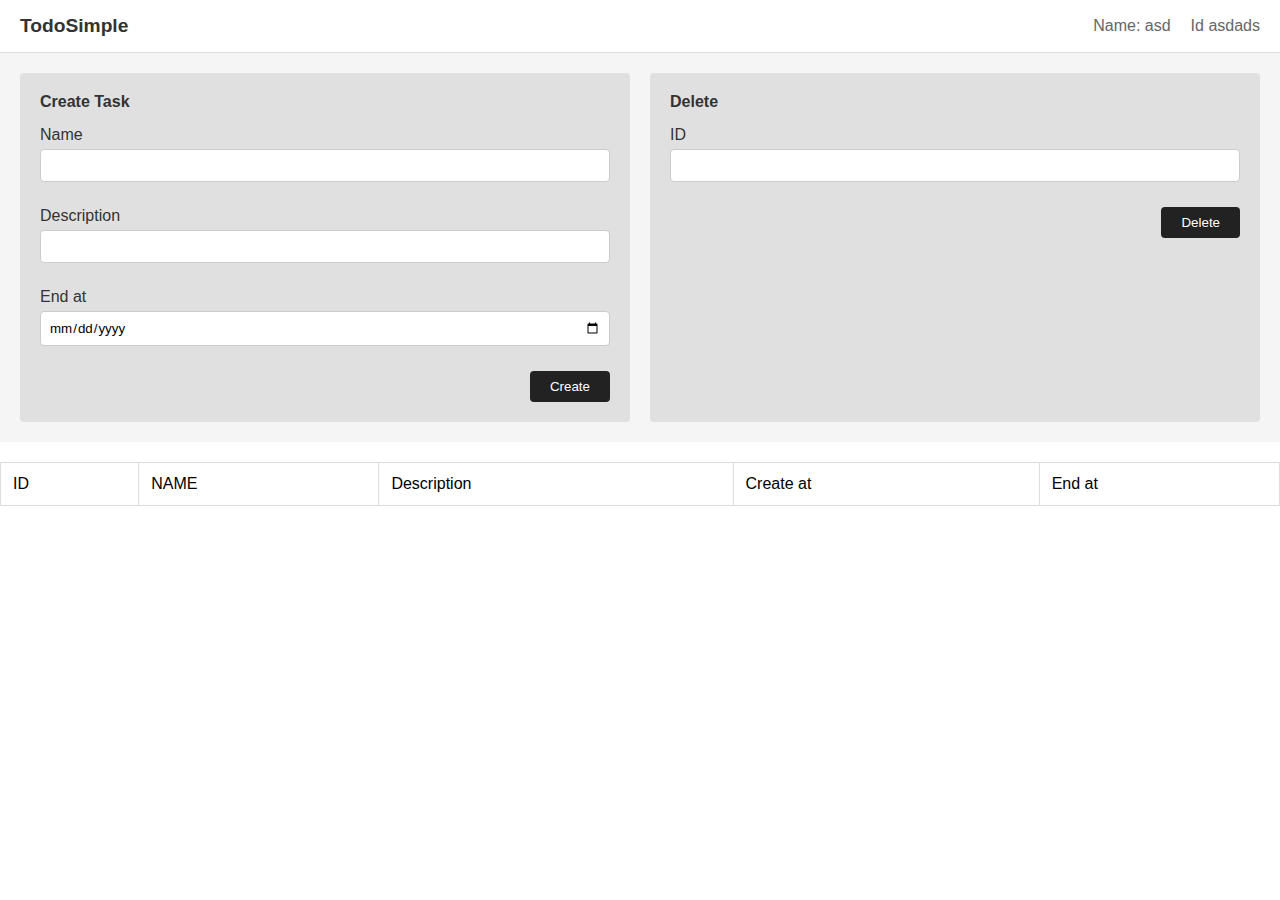
==== view/homePage.html @ a4b6ffda "Refactory front-end design and script" ====
<!DOCTYPE html>
<html lang="en">
<head>
    <meta charset="UTF-8">
    <meta name="viewport" content="width=device-width, initial-scale=1.0">
    <title>TodoSimple</title>
    <link rel="stylesheet" href="css/home.css">
</head>
<body>
    <nav class="navbar">
        <a href="#" class="navbar-brand">TodoSimple</a>
        <div class="navbar-nav">
            <a href="#" id="user-name" class="nav-link">Name: asd</a>
            <a href="#" id="user-id" class="nav-link">Id asdads</a>
        </div>
    </nav>

    <div class="container">
        <div class="section">
            <h2 class="section-title">Create Task</h2>
            <form id="createTaskForm">
                <div class="form-group">
                    <label for="name">Name</label>
                    <input type="text" id="name" name="name" required>
                </div>
                <div class="form-group">
                    <label for="description">Description</label>
                    <input type="text" id="description" name="description" required>
                </div>
                <div class="form-group">
                    <label for="end-at">End at</label>
                    <input type="date" id="end-at" name="end-at" date required>
                </div>
                <button type="submit" class="btn">Create</button>
            </form>
        </div>

        <div class="section">
            <h2 class="section-title">Delete</h2>
            <form id="deleteTaskForm">
                <div class="form-group">
                    <label for="taskId">ID</label>
                    <input type="text" id="taskId" name="taskId" required>
                </div>
                <button type="submit" class="btn">Delete</button>
            </form>
        </div>
    </div>

    <table class="task-table">
        <thead>
            <tr>
                <th>ID</th>
                <th>NAME</th>
                <th>Description</th>
                <th>Create at</th>
                <th>End at</th>
            </tr>
        </thead>
        <tbody id="taskTableBody">
            <!-- Tasks will be inserted here by JavaScript -->
        </tbody>
    </table>

    <script src="js/main.js"></script>
</body>
</html>
---- view/css/home.css ----
* {
  margin: 0;
  padding: 0;
  box-sizing: border-box;
  font-family: Arial, sans-serif;
}

.navbar {
  background-color: white;
  padding: 15px 20px;
  border-bottom: 1px solid #e0e0e0;
  display: flex;
  justify-content: space-between;
  align-items: center;
}

.navbar-brand {
  font-size: 1.2rem;
  font-weight: bold;
  color: #333;
  text-decoration: none;
}

.navbar-nav {
  display: flex;
  gap: 20px;
}

.nav-link {
  color: #666;
  text-decoration: none;
}

.container {
  padding: 20px;
  display: grid;
  grid-template-columns: 1fr 1fr;
  gap: 20px;
  background-color: #f5f5f5;
}

.section {
  background-color: #e0e0e0;
  padding: 20px;
  border-radius: 4px;
}

.section-title {
  font-size: 1rem;
  margin-bottom: 15px;
  color: #333;
}

.form-group {
  margin-bottom: 15px;
}

.form-group label {
  display: block;
  margin-bottom: 5px;
  color: #333;
}

.form-group input {
  width: 100%;
  padding: 8px;
  border: 1px solid #ccc;
  border-radius: 4px;
  margin-bottom: 10px;
}

.btn {
  padding: 8px 20px;
  border: none;
  border-radius: 4px;
  cursor: pointer;
  background-color: #222;
  color: white;
  float: right;
}

.task-table {
  width: 100%;
  border-collapse: collapse;
  margin-top: 20px;
  background-color: white;
}

.task-table th,
.task-table td {
  padding: 12px;
  text-align: left;
  border: 1px solid #ddd;
}

.task-table th {
  background-color: white;
  font-weight: normal;
}

.task-table tr:hover {
  background-color: #f9f9f9;
}
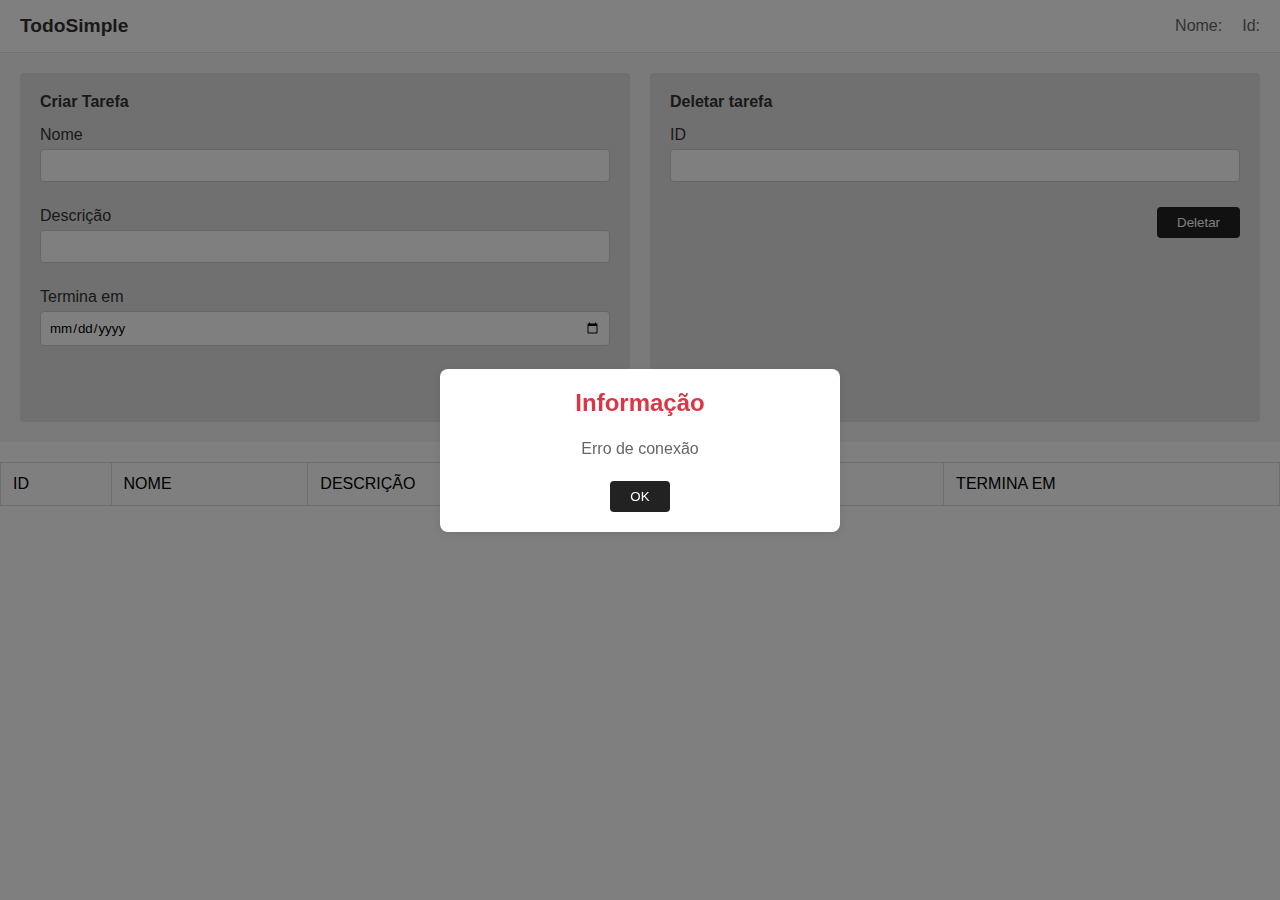
==== commit 81df8f16: "Refactory view" ====
--- a/view/homePage.html
+++ b/view/homePage.html
@@ -1,48 +1,137 @@
 <!DOCTYPE html>
-<html lang="en">
+<html lang="-pt-br">
 <head>
     <meta charset="UTF-8">
     <meta name="viewport" content="width=device-width, initial-scale=1.0">
-    <title>TodoSimple</title>
-    <link rel="stylesheet" href="css/home.css">
+    <title>TodoSimple • Home</title>
+    <link rel="stylesheet" href="css/home.css"><style>
+        .overlay {
+            position: fixed;
+            top: 0;
+            left: 0;
+            width: 100%;
+            height: 100%;
+            background-color: rgba(0, 0, 0, 0.5);
+            display: none;
+            justify-content: center;
+            align-items: center;
+            z-index: 1000;
+        }
+
+        /* Modal styles */
+        .modal {
+            background-color: white;
+            padding: 20px;
+            border-radius: 8px;
+            box-shadow: 0 2px 10px rgba(0, 0, 0, 0.1);
+            width: 90%;
+            max-width: 400px;
+            text-align: center;
+        }
+
+        .modal-header {
+            margin-bottom: 20px;
+        }
+
+        .modal-title {
+            color: #dc3545;
+            font-size: 1.5rem;
+            margin-bottom: 10px;
+        }
+
+        .modal-body {
+            margin-bottom: 20px;
+            color: #666;
+            line-height: 1.5;
+        }
+
+        .modal-footer {
+            display: flex;
+            justify-content: center;
+        }
+
+        .btn-error {
+            padding: 10px 30px;
+            border: none;
+            border-radius: 4px;
+            background-color: #dc3545;
+            color: white;
+            cursor: pointer;
+            font-size: 1rem;
+            transition: background-color 0.2s;
+        }
+
+        .btn-error:hover {
+            background-color: #c82333;
+        }
+
+        /* Test button styles */
+        .show-error-btn {
+            padding: 10px 20px;
+            background-color: #007bff;
+            color: white;
+            border: none;
+            border-radius: 4px;
+            cursor: pointer;
+        }
+
+        .show-error-btn:hover {
+            background-color: #0056b3;
+        }
+    </style>
 </head>
 <body>
+    <!-- Overlay and Modal -->
+    <div class="overlay" id="infoOverlay">
+        <div class="modal">
+            <div class="modal-header">
+                <h2 class="modal-title">Informação</h2>
+            </div>
+            <div class="modal-body" id="infoMessage">
+                <!-- Error message will be inserted here -->
+            </div>
+            <div class="modal-footer">
+                <button class="btn" onclick="hideInfo()">OK</button>
+            </div>
+        </div>
+    </div>
+
     <nav class="navbar">
         <a href="#" class="navbar-brand">TodoSimple</a>
         <div class="navbar-nav">
-            <a href="#" id="user-name" class="nav-link">Name: asd</a>
-            <a href="#" id="user-id" class="nav-link">Id asdads</a>
+            <a href="#" id="user-name" class="nav-link">Nome:</a>
+            <a href="#" id="user-id" class="nav-link">Id:</a>
         </div>
     </nav>
 
     <div class="container">
         <div class="section">
-            <h2 class="section-title">Create Task</h2>
+            <h2 class="section-title">Criar Tarefa</h2>
             <form id="createTaskForm">
                 <div class="form-group">
-                    <label for="name">Name</label>
+                    <label for="name">Nome</label>
                     <input type="text" id="name" name="name" required>
                 </div>
                 <div class="form-group">
-                    <label for="description">Description</label>
+                    <label for="description">Descrição</label>
                     <input type="text" id="description" name="description" required>
                 </div>
                 <div class="form-group">
-                    <label for="end-at">End at</label>
+                    <label for="end-at">Termina em</label>
                     <input type="date" id="end-at" name="end-at" date required>
                 </div>
-                <button type="submit" class="btn">Create</button>
+                <button type="submit" class="btn">Criar</button>
             </form>
         </div>
 
         <div class="section">
-            <h2 class="section-title">Delete</h2>
+            <h2 class="section-title">Deletar tarefa</h2>
             <form id="deleteTaskForm">
                 <div class="form-group">
                     <label for="taskId">ID</label>
                     <input type="text" id="taskId" name="taskId" required>
                 </div>
-                <button type="submit" class="btn">Delete</button>
+                <button type="submit" class="btn">Deletar</button>
             </form>
         </div>
     </div>
@@ -51,10 +140,10 @@
         <thead>
             <tr>
                 <th>ID</th>
-                <th>NAME</th>
-                <th>Description</th>
-                <th>Create at</th>
-                <th>End at</th>
+                <th>NOME</th>
+                <th>DESCRIÇÃO</th>
+                <th>CRIADO EM</th>
+                <th>TERMINA EM</th>
             </tr>
         </thead>
         <tbody id="taskTableBody">
